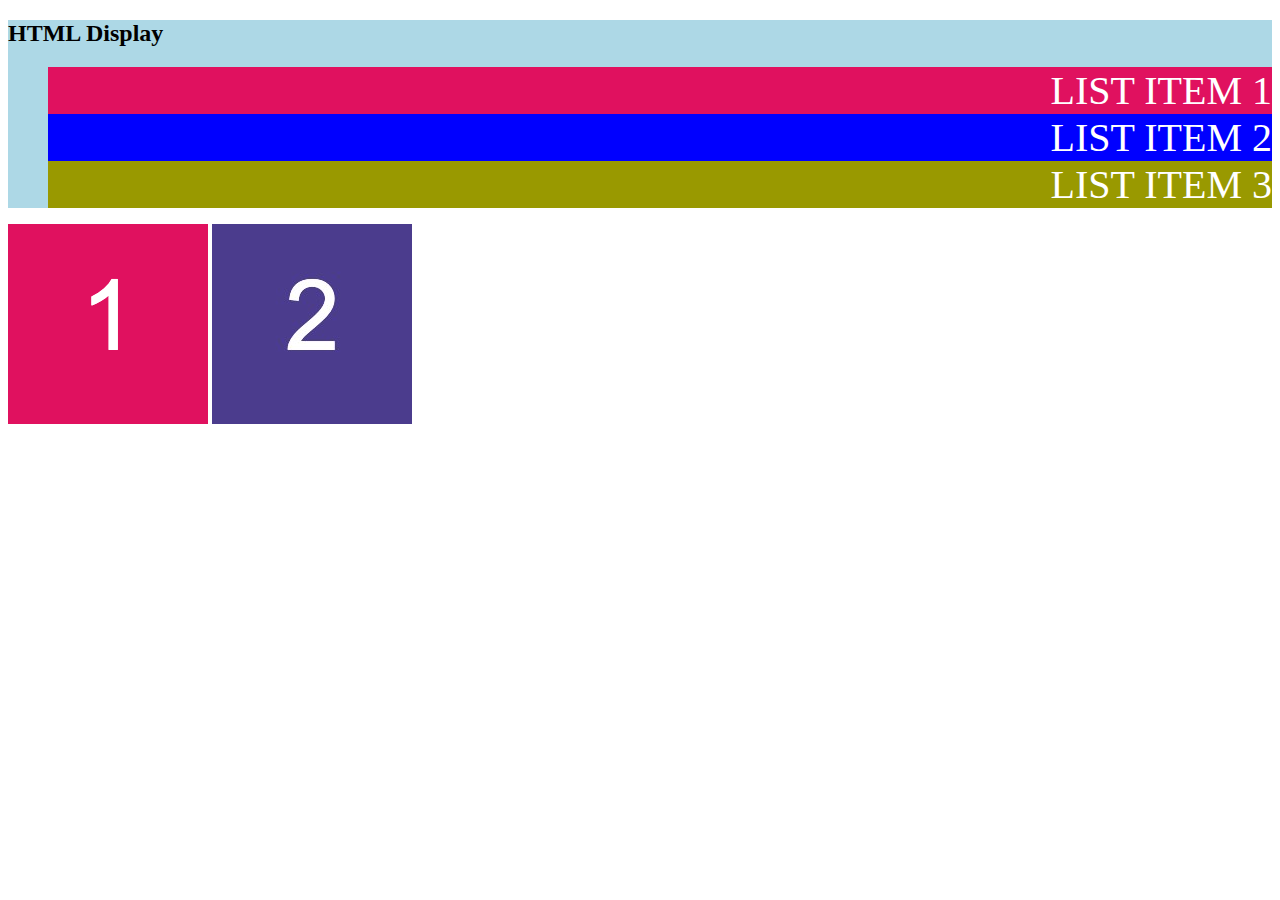
==== 01-html-git-github-module/03-css-layout-box-model-lesson/activities/03-Stu-HTML-display/starter/index.html @ 45d03c3c "first commit" ====
<!DOCTYPE html>
<html lang="en-GB">

  <head>
    <meta charset="UTF-8">
    <title>HTML Display</title>
    <link rel="stylesheet" href="./assets/css/style.css">
  </head>

  <body>
    <header>
      <h2>HTML Display</h2>
      <nav>
        <ul>
          <li id="item-1">LIST ITEM 1</li>
          <li id="item-2">LIST ITEM 2</li>
          <li id="item-3">LIST ITEM 3</li>
        </ul>
      </nav>
    </header>
    
    <section>
      <img src="./assets/images/image-1.png" alt="box with number 1"/>
      <img src="./assets/images/image-2.png" alt="box with number 2"/> 
      <img id="image-3" src="./assets/images/image-3.png" alt="box with number 3"/> 
    </section>
  </body>

</html>
---- 01-html-git-github-module/03-css-layout-box-model-lesson/activities/03-Stu-HTML-display/starter/assets/css/style.css ----
header {
  width: 100%;
  background-color: lightblue;
}

h2 {
  text-align: left;
}

ul {
  text-align: right;
  color: #ffffff;
}

li {
  list-style-type: none;
  font-size: 40px;
}

img {
  margin: 0 auto;
}

#item-1 {
  background-color: #e0115f;
}

#item-2 {
  background-color: #0000ff;
}

#item-3 {
  background-color: #999900;
}

#image-3 {
  display: none;
}
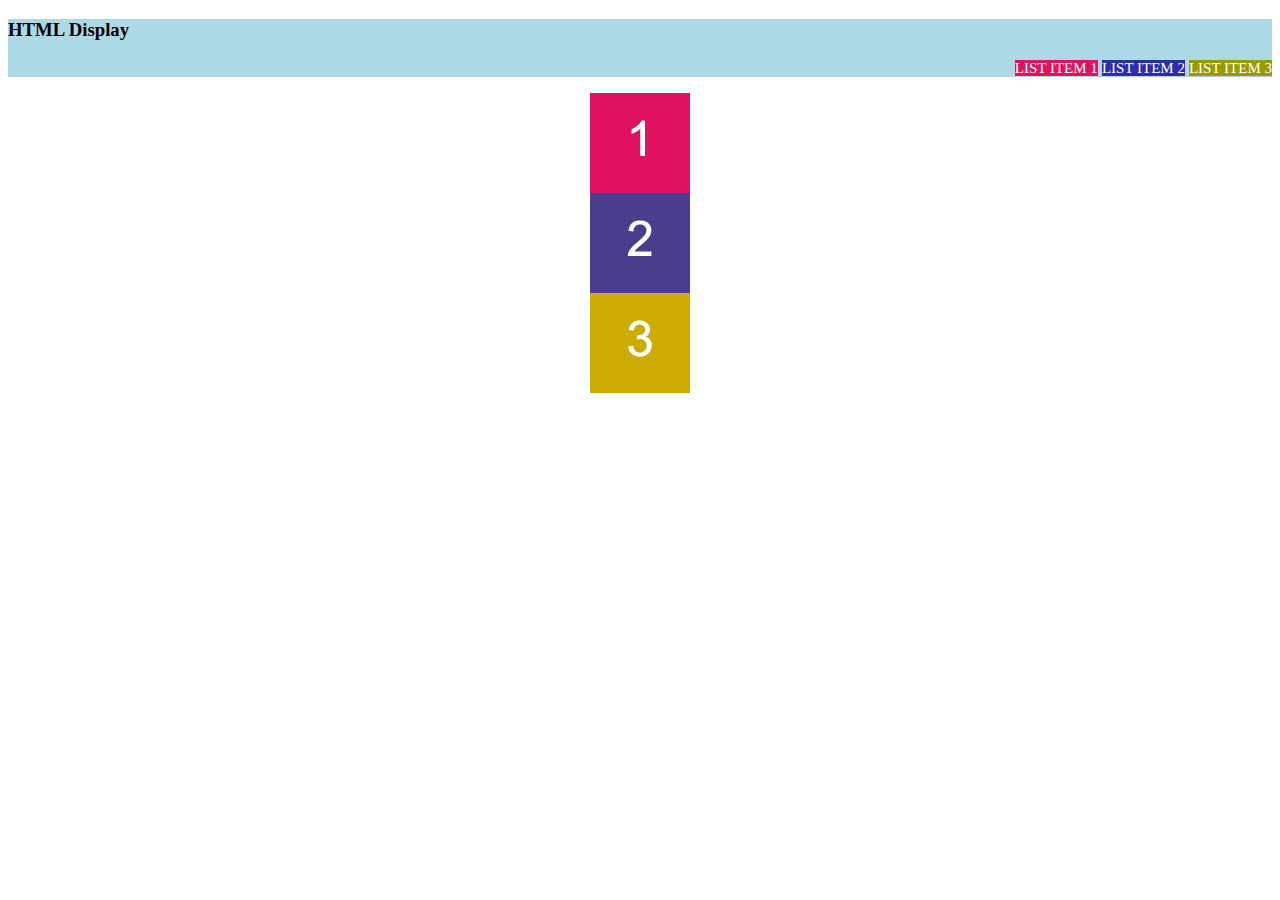
==== commit b84c11c2: "third day work" ====
--- a/01-html-git-github-module/03-css-layout-box-model-lesson/activities/03-Stu-HTML-display/starter/index.html
+++ b/01-html-git-github-module/03-css-layout-box-model-lesson/activities/03-Stu-HTML-display/starter/index.html
@@ -9,20 +9,20 @@
 
   <body>
     <header>
-      <h2>HTML Display</h2>
+      <h3>HTML Display</h3>
       <nav>
         <ul>
-          <li id="item-1">LIST ITEM 1</li>
-          <li id="item-2">LIST ITEM 2</li>
-          <li id="item-3">LIST ITEM 3</li>
+          <li class="display-inline" id="item-1">LIST ITEM 1</li>
+          <li class="display-inline" id="item-2">LIST ITEM 2</li>
+          <li class="display-inline" id="item-3">LIST ITEM 3</li>
         </ul>
       </nav>
     </header>
     
     <section>
-      <img src="./assets/images/image-1.png" alt="box with number 1"/>
-      <img src="./assets/images/image-2.png" alt="box with number 2"/> 
-      <img id="image-3" src="./assets/images/image-3.png" alt="box with number 3"/> 
+      <img class="display-block" src="./assets/images/image-1.png" width="100" height="100" alt="box with number 1"/>
+      <img class="display-block" src="./assets/images/image-2.png" width="100" height="100" alt="box with number 2"/> 
+      <img class="display-block" id="image-3" src="./assets/images/image-3.png" width="100" height="100" alt="box with number 3"/> 
     </section>
   </body>
 
--- a/01-html-git-github-module/03-css-layout-box-model-lesson/activities/03-Stu-HTML-display/starter/assets/css/style.css
+++ b/01-html-git-github-module/03-css-layout-box-model-lesson/activities/03-Stu-HTML-display/starter/assets/css/style.css
@@ -14,7 +14,7 @@
 
 li {
   list-style-type: none;
-  font-size: 40px;
+  font-size: 15px;
 }
 
 img {
@@ -26,7 +26,7 @@
 }
 
 #item-2 {
-  background-color: #0000ff;
+  background-color: #2c2caf;
 }
 
 #item-3 {
@@ -34,5 +34,20 @@
 }
 
 #image-3 {
+ /*display: none;*/
+}
+/* Sets display of all elements with class selector to block */
+.display-block {
+  display: block;
+  
+}
+
+/* Sets display of all elements with class selector to inline */
+.display-inline {
+  display: inline;
+}
+
+/* Sets display of all elements with class selector to inline */
+.display-none {
   display: none;
-}
+}